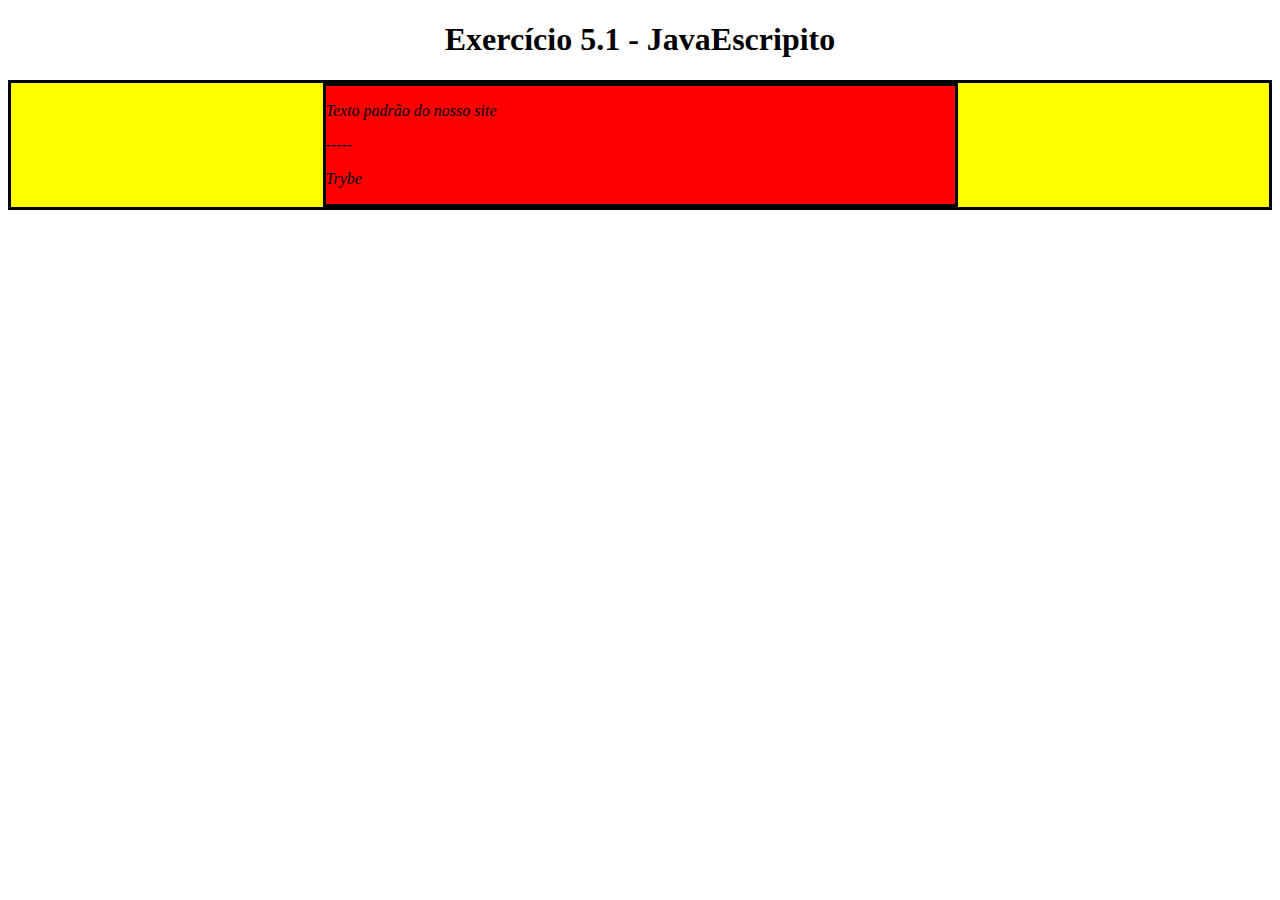
==== fundamentos/bloco-5-javascript-dom-eventos-web-storage/dia-1-dom-eventos-e-web-storage/index.html @ 77a8a6d3 "Resolve exercicio 1" ====
<!DOCTYPE html>
<html>
  <head>
    <meta charset="UTF-8" />
    <meta name="viewport" content="width=device-width" />
    <title>Exercício 5.1</title>

    <style>
      div {
        border-color: black;
        border-style: solid;
      }
      .title {
        text-align: center;
      }

      .main-content {
        background-color: yellow;
      }

      .main-content .center-content {
        background-color: red;
        width: 50%;
        margin: 0 auto;
      }

      .main-content .center-content p {
        font-style: italic;
      }
    </style>
  </head>
  <body>
    <h1 class="title">Exercício 5.1 - JavaEscripito </h1>
    <div class="main-content">
      <div class="center-content">
        <p>Texto padrão do nosso site</p>
        <p>-----</p>
        <p>Trybe</p>
      </div>
    </div>
    <script>
      src='script.js'
    </script>
  </body>
</html>
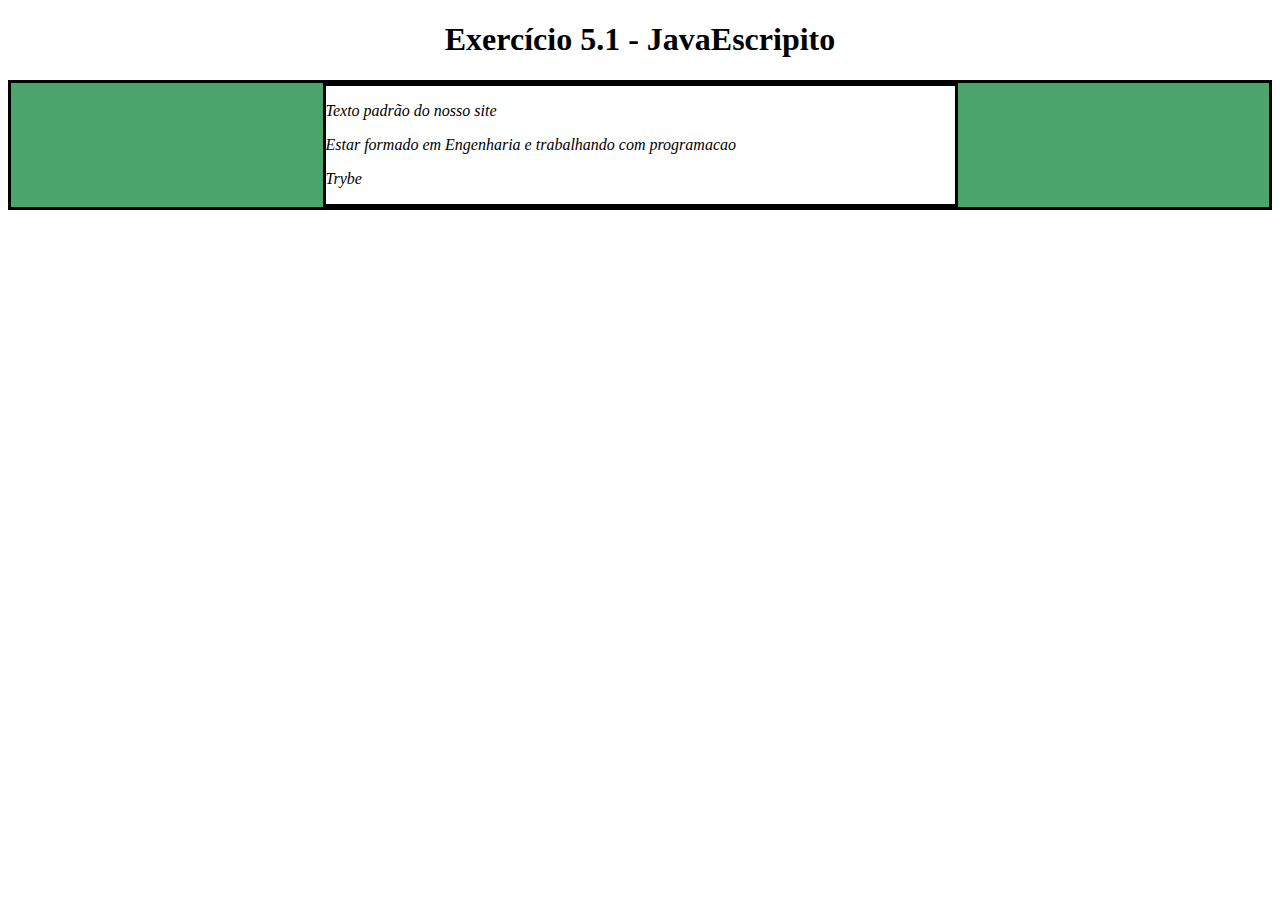
==== commit 0e08af3e: "Resolve exercicios 2 e 3" ====
--- a/fundamentos/bloco-5-javascript-dom-eventos-web-storage/dia-1-dom-eventos-e-web-storage/index.html
+++ b/fundamentos/bloco-5-javascript-dom-eventos-web-storage/dia-1-dom-eventos-e-web-storage/index.html
@@ -38,8 +38,6 @@
         <p>Trybe</p>
       </div>
     </div>
-    <script>
-      src='script.js'
-    </script>
+    <script src="script.js"></script>
   </body>
 </html>